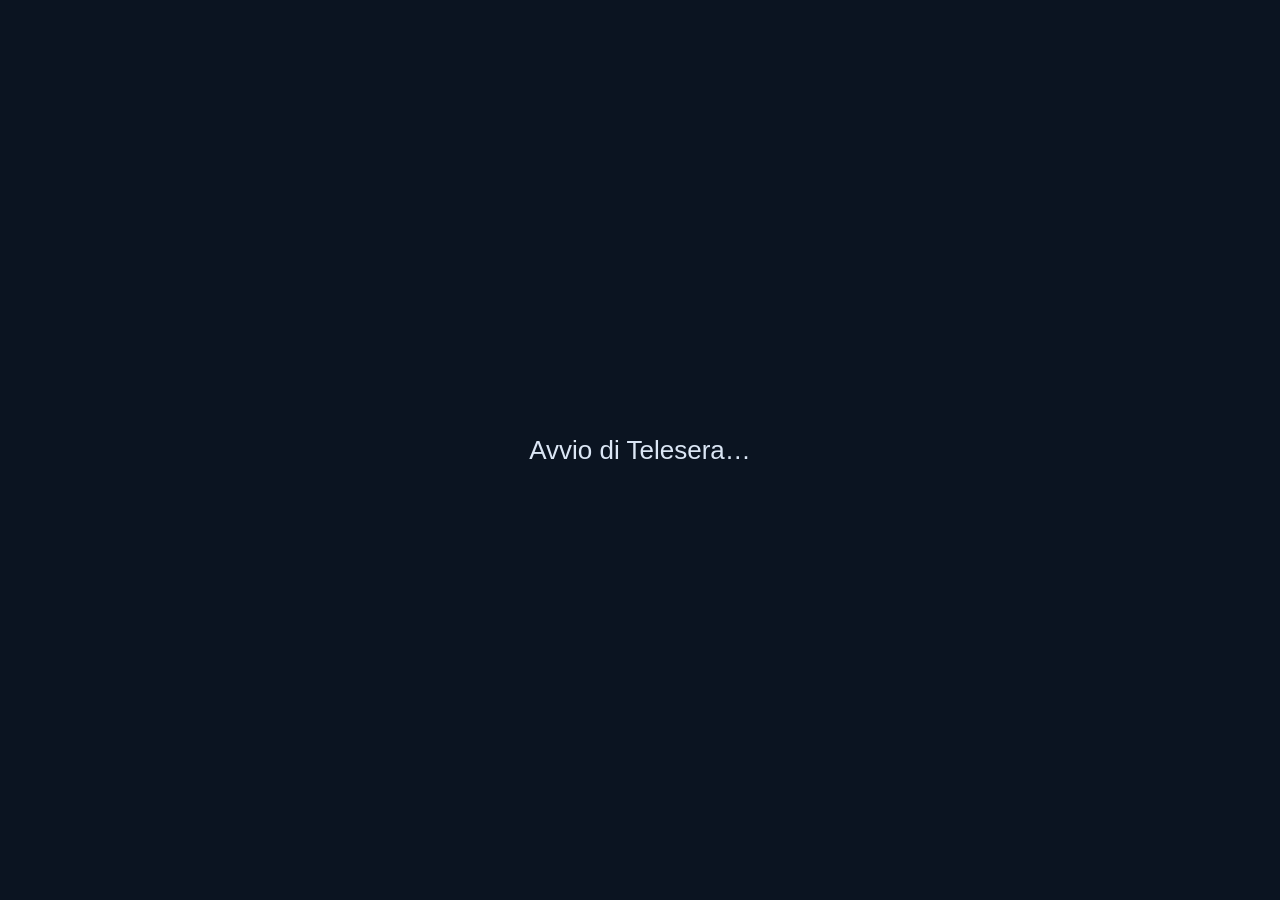
==== webos/index.html @ a86bbc28 "Build independent Telesera client with Rust engine on webOS Replace the companion-server architectur" ====
<!doctype html><html lang="it"><meta charset="utf-8"><meta name="viewport" content="width=device-width,initial-scale=1"><title>Telesera</title><style>body{background:#0b1421;color:#dbe6f5;font:26px sans-serif;display:grid;place-items:center;height:100vh;margin:0}button{font:inherit;padding:16px;border-radius:16px}</style><body><main><p id="state">Avvio di Telesera…</p><button id="retry" hidden>Riprova</button></main><script src="bootstrap.js"></script></body></html>
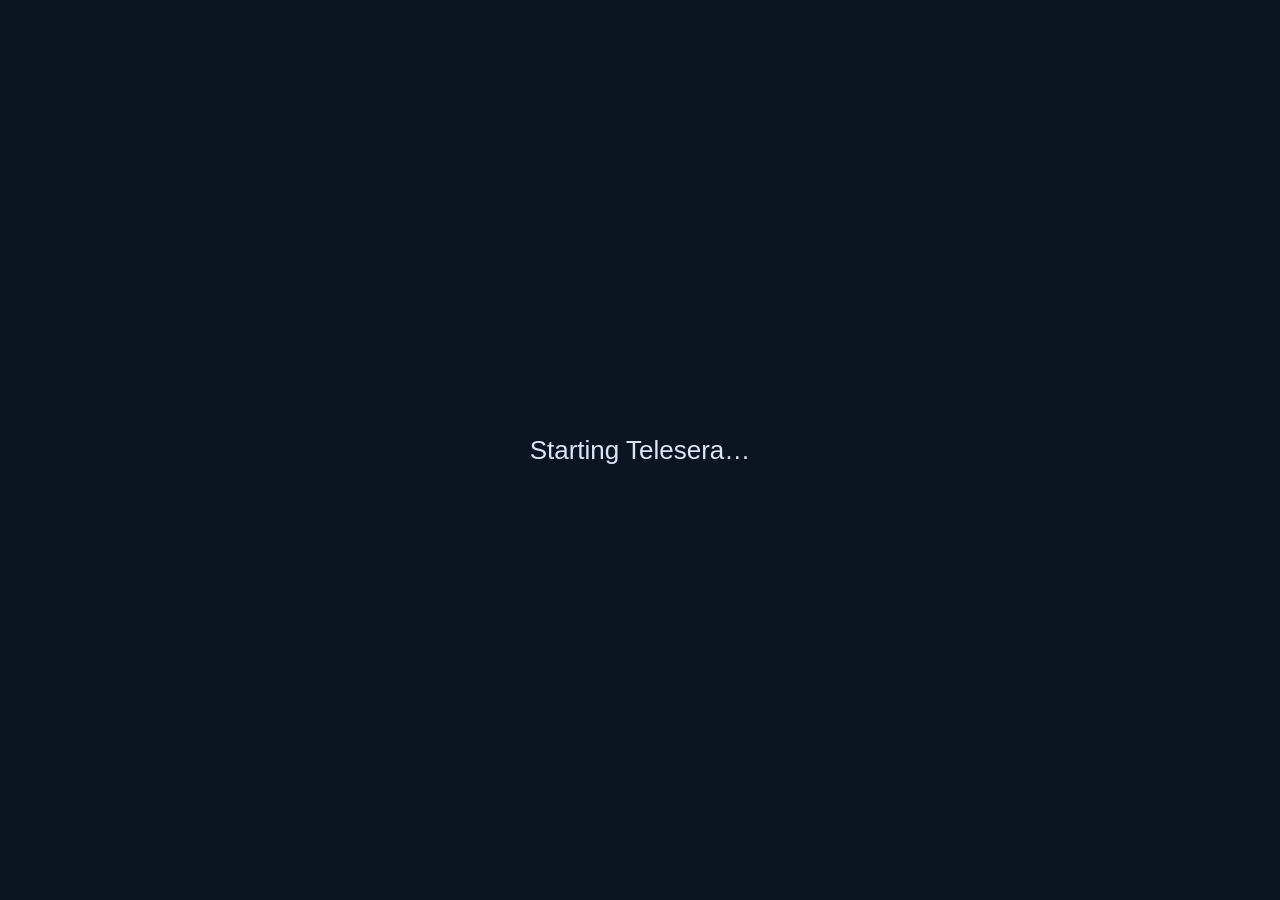
==== commit 10aec096: "Add TV locales, sticker sending and reliable profile images Select English, Italian, Spanish, French" ====
--- a/webos/index.html
+++ b/webos/index.html
@@ -1 +1 @@
-<!doctype html><html lang="it"><meta charset="utf-8"><meta name="viewport" content="width=device-width,initial-scale=1"><title>Telesera</title><style>body{background:#0b1421;color:#dbe6f5;font:26px sans-serif;display:grid;place-items:center;height:100vh;margin:0}button{font:inherit;padding:16px;border-radius:16px}</style><body><main><p id="state">Avvio di Telesera…</p><button id="retry" hidden>Riprova</button></main><script src="bootstrap.js"></script></body></html>
+<!doctype html><html lang="en"><meta charset="utf-8"><meta name="viewport" content="width=device-width,initial-scale=1"><title>Telesera</title><style>body{background:#0b1421;color:#dbe6f5;font:26px sans-serif;display:grid;place-items:center;height:100vh;margin:0}button{font:inherit;padding:16px;border-radius:16px}</style><body><main><p id="state">Starting Telesera…</p><button id="retry" hidden>Retry</button></main><script src="bootstrap.js"></script><script src="i18n.js"></script><script src="launch.js"></script></body></html>
